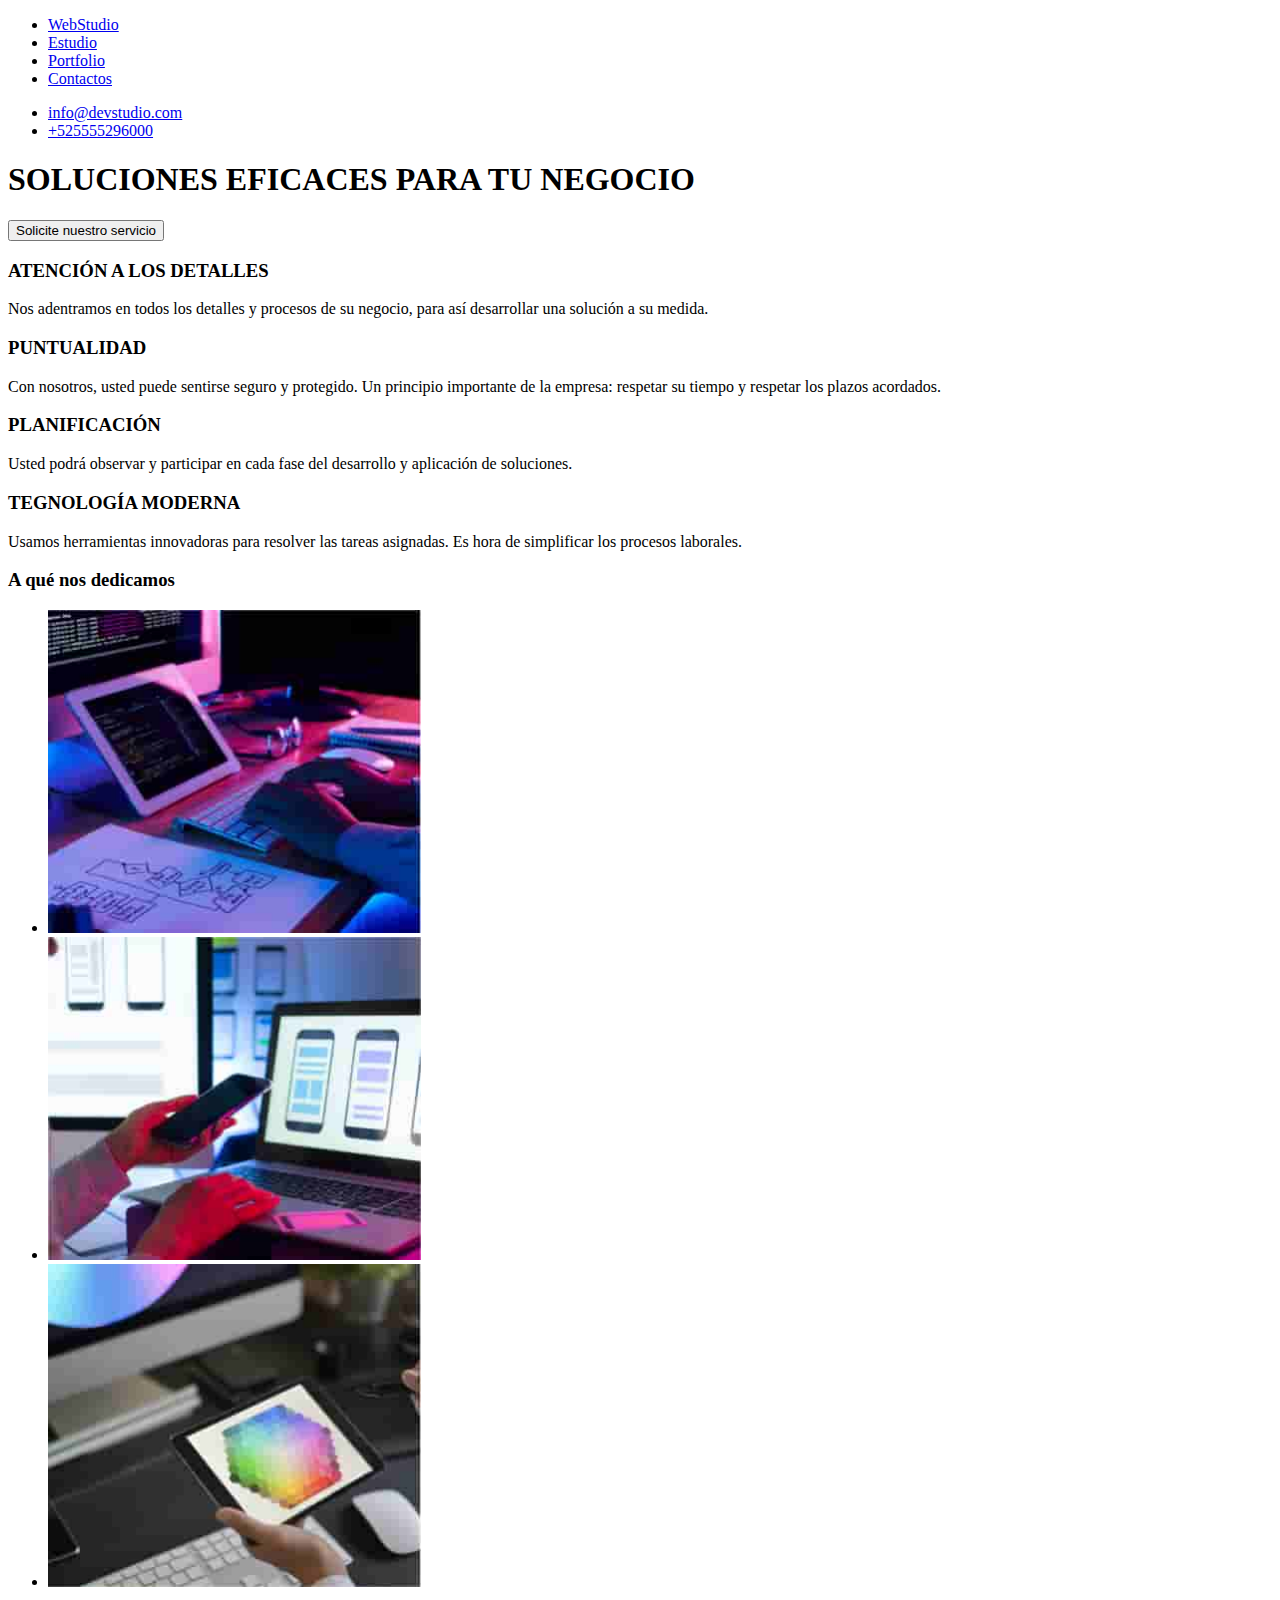
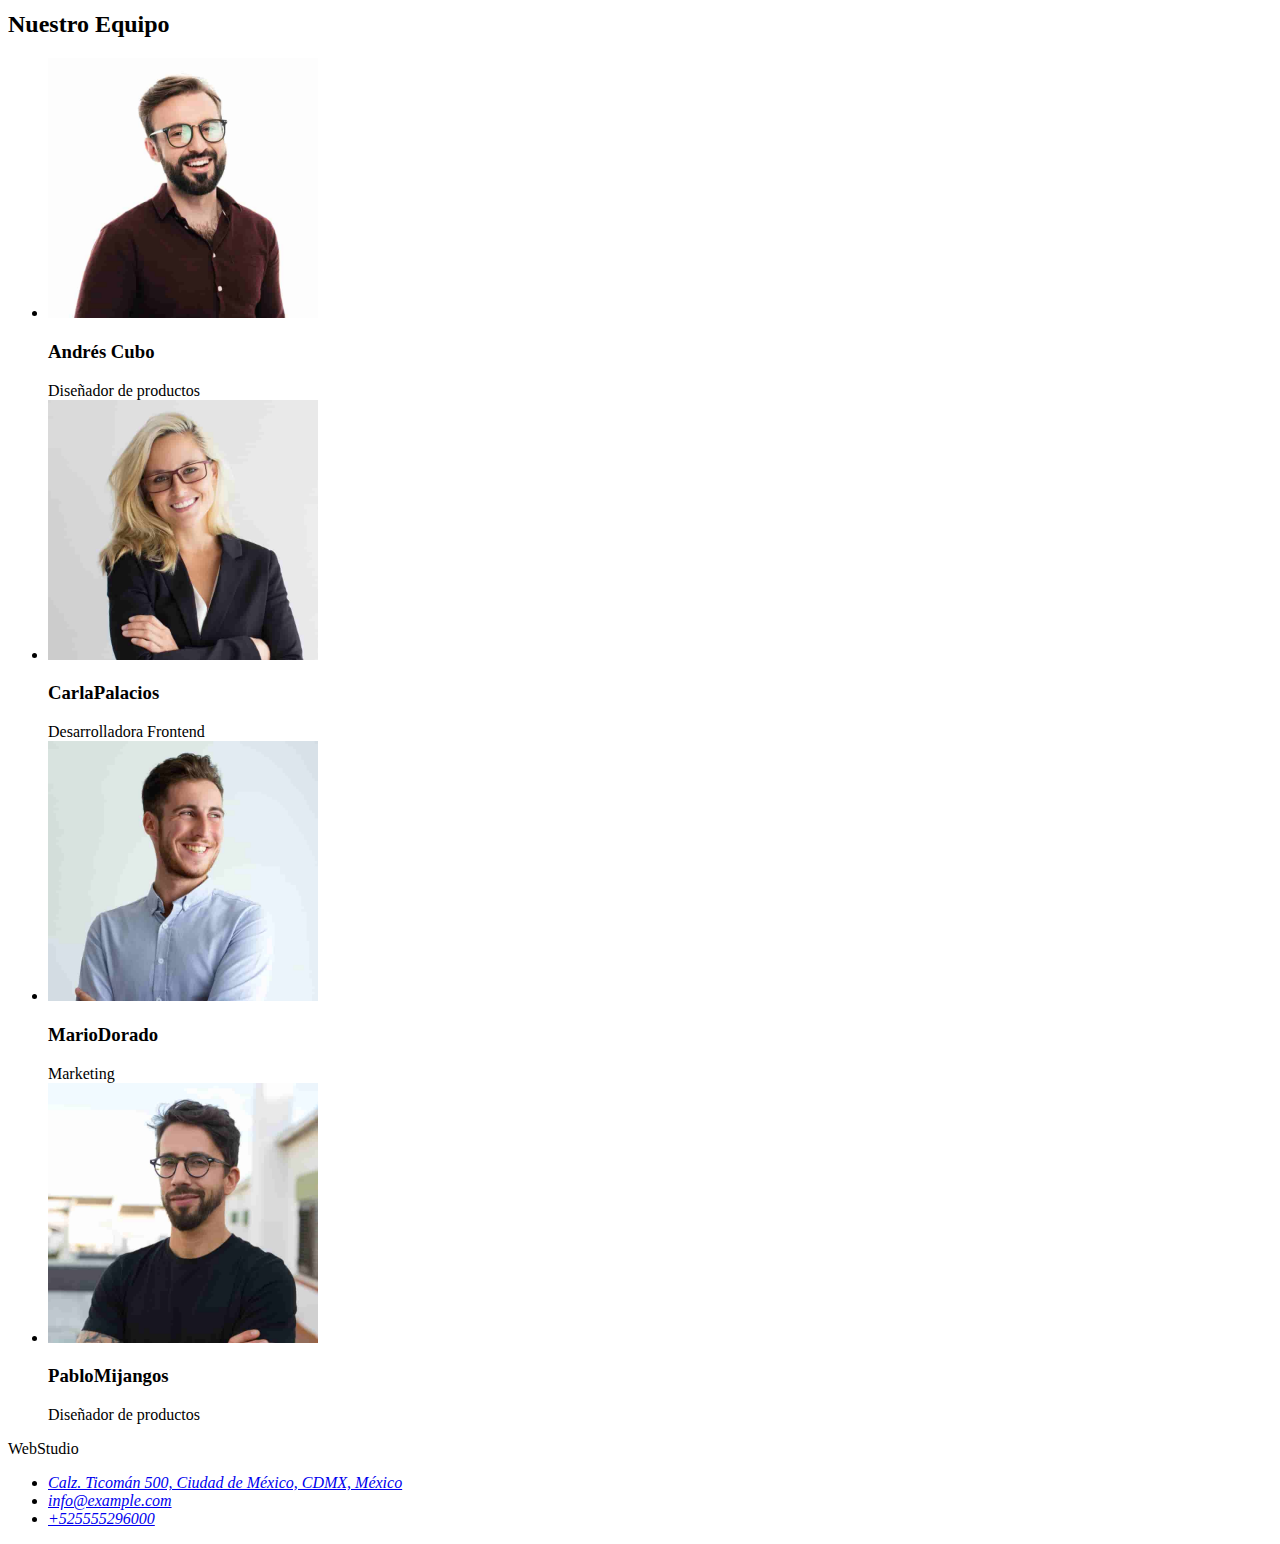
==== index.html @ a7ba0e85 "first commit" ====
<!DOCTYPE html>
<html lang="en">
<head>
    <meta charset="UTF-8">
    <meta name="viewport" content="width=device-width, initial-scale=1.0">
    <title>Document</title>
    <link rel="stylehref" href="./css/style.css"
    .container {
        font-size: 44px;
        font-weight: 900;
        line-height: 1.36;
    }
</head>
<body>
<main id="main__hero" class="hero">
    <header>
        <nav>
            <ul class="hero__navigation">
                <li class="hero__item">
                    <a class="hero__link" href="#">WebStudio</a></li> 
                <li class="hero__item">
                     <a class="hero__link"  href="#">Estudio</a></li> 
                <li class="hero__item">
                     <a class="hero__link"  href="./portfolio.html">Portfolio</a></li> 
                <li class="hero__item">
                     <a class="hero__link"  href="#">Contactos</a></li>
            </ul>
        </nav>
        <ul class="hero__contact">
            <li class="contact__item"><a class="contact__link" href ="mailto:info@devstudio.com">info@devstudio.com</a></li>
            <li class="contact__item"><a class="contact__link" href="tel:+525555296000">+525555296000</a></li>
        </ul>
    </header>
     <div>
        <h1>SOLUCIONES EFICACES PARA TU NEGOCIO</h1>
     </div> 
     
        <button class="service__enterprise">Solicite nuestro servicio</button> 
</main>
<section>
    <h2 style="display:none">Beneficios</h2>
        <h3>ATENCIÓN A LOS DETALLES</h3
        <p>Nos adentramos en todos los detalles y procesos de su negocio, para así desarrollar una solución a su medida.</p>
        <h3>PUNTUALIDAD</h3>
        <p>Con nosotros, usted puede sentirse seguro y protegido. Un principio importante de la empresa: respetar su tiempo y respetar los plazos acordados.</p>
        <h3>PLANIFICACIÓN</h3>
        <p>Usted podrá observar y participar en cada fase del desarrollo y aplicación de soluciones.</p>
        <h3>TEGNOLOGÍA MODERNA</h3>
        <p>Usamos herramientas innovadoras para resolver las tareas asignadas. Es hora de simplificar los procesos laborales.</p>
        <h3>A qué nos dedicamos</h3>
    <ul>
        <li><img src="./img/espacio_de_trabajo_1.jpg" alt="Nuestroespaciodetrabajo1" width="373"></li>
        <li><img src="./img/espacio_de_trabajo_2.jpg" alt="Nuestroespaciodetrabajo2" width="373"></li>
        <li><img src="./img/espacio_de_trabajo_3.jpg" alt="Nuestroespaciodetrabajo3" width="373"></li>
    </ul>
</section>
<section>
<h2>Nuestro Equipo</h2>
     <ul>
        <li>
            <img src="./img/andrés_cubo.jpg" alt="Empleado 1" width="270">
            <h3>Andrés Cubo</h3>
            <span>Diseñador de productos</span>
        </li>    
        <li>
            <img src="./img/carla_palacios.jpg" alt="Empleado 2" width="270">
            <h3>CarlaPalacios</h3>
            <span>Desarrolladora Frontend</span>
        </li>
        <li>
            <img src="./img/mario_dorado.jpg" alt="Empleado 3" width="270">
            <h3>MarioDorado</h3>
            <span>Marketing</span>
        </li>
        <li>
            <img src="./img/pablo_mijangos.jpg" alt="Empleado 4" width="270">
            <h3>PabloMijangos</h3>
            <span>Diseñador de productos</span>
        </li>
    </ul>
</section>
<section>
    <footer>
        <a>WebStudio</a>
        <address>
            <ul>
                <li><a href="#GoogleMapsurl">Calz. Ticomán 500, Ciudad de México, CDMX, México</a></li>
                <li><a href="mailto:info@example.com">info@example.com</a></li>
                <li><a href="tel:+525555296000 ">+525555296000 </a></li>
            </ul>
        </address>
    </footer>
</section>
</body>
</html>
---- css/style.css ----
@import url('https://fonts.googleapis.com/css2?family=Roboto:ital,wght@0,400;0,500;0,700;0,900;1,400;1,500;1,700;1,900&display=swap');
@import url('https://fonts.googleapis.com/css2?family=Raleway:ital,wght@0,700;1,700&display=swap');
 * {
  font-family: 'Roboto', sans-serif;
   font-family: 'Raleway', sans-serif;
 }
:root {
   --primary-color: #000000;
   --font-colorone: rgb(3, 110, 211);
   --font-color: rgb(61, 62, 63);
   --detail-color: rgb(248, 243, 243);
   
 }

 .list {
   list-style: none;
 }

 .link {
   text-decoration: none;
 }
 
 .hero {
  background-color: rgb(8, 8, 8);
}


.hero__navigation.hero__link{
  color: var(--primary-color);
}

.hero__navigation.hero__link:hover {
  color: var(--font-colorone);
}

.hero__contact.contact__link{
 color: var(--primary-color);
}

.hero__contact.contact__link:hover {
  color: var(--detail-color);
}

.service__enterprise.service__button {
  color: var(--primary-color);
}

.service__enterprise.service__button:hover {
  color: var(--font-colorone);
}
 .service__enterprise.service__button{
  cursor: pointer;
 }
 .buttonT{
  cursor: pointer;
 }
 .buttonTodo{
   cursor: pointer;
 }
 .buttonSitios-web {
   cursor: pointer;
 }
 .buttonAplicaciones {
   cursor: pointer;
 }
 .buttonDiseño {
   cursor: pointer;
 }
 .buttonMarketing {
   cursor: pointer;
 }
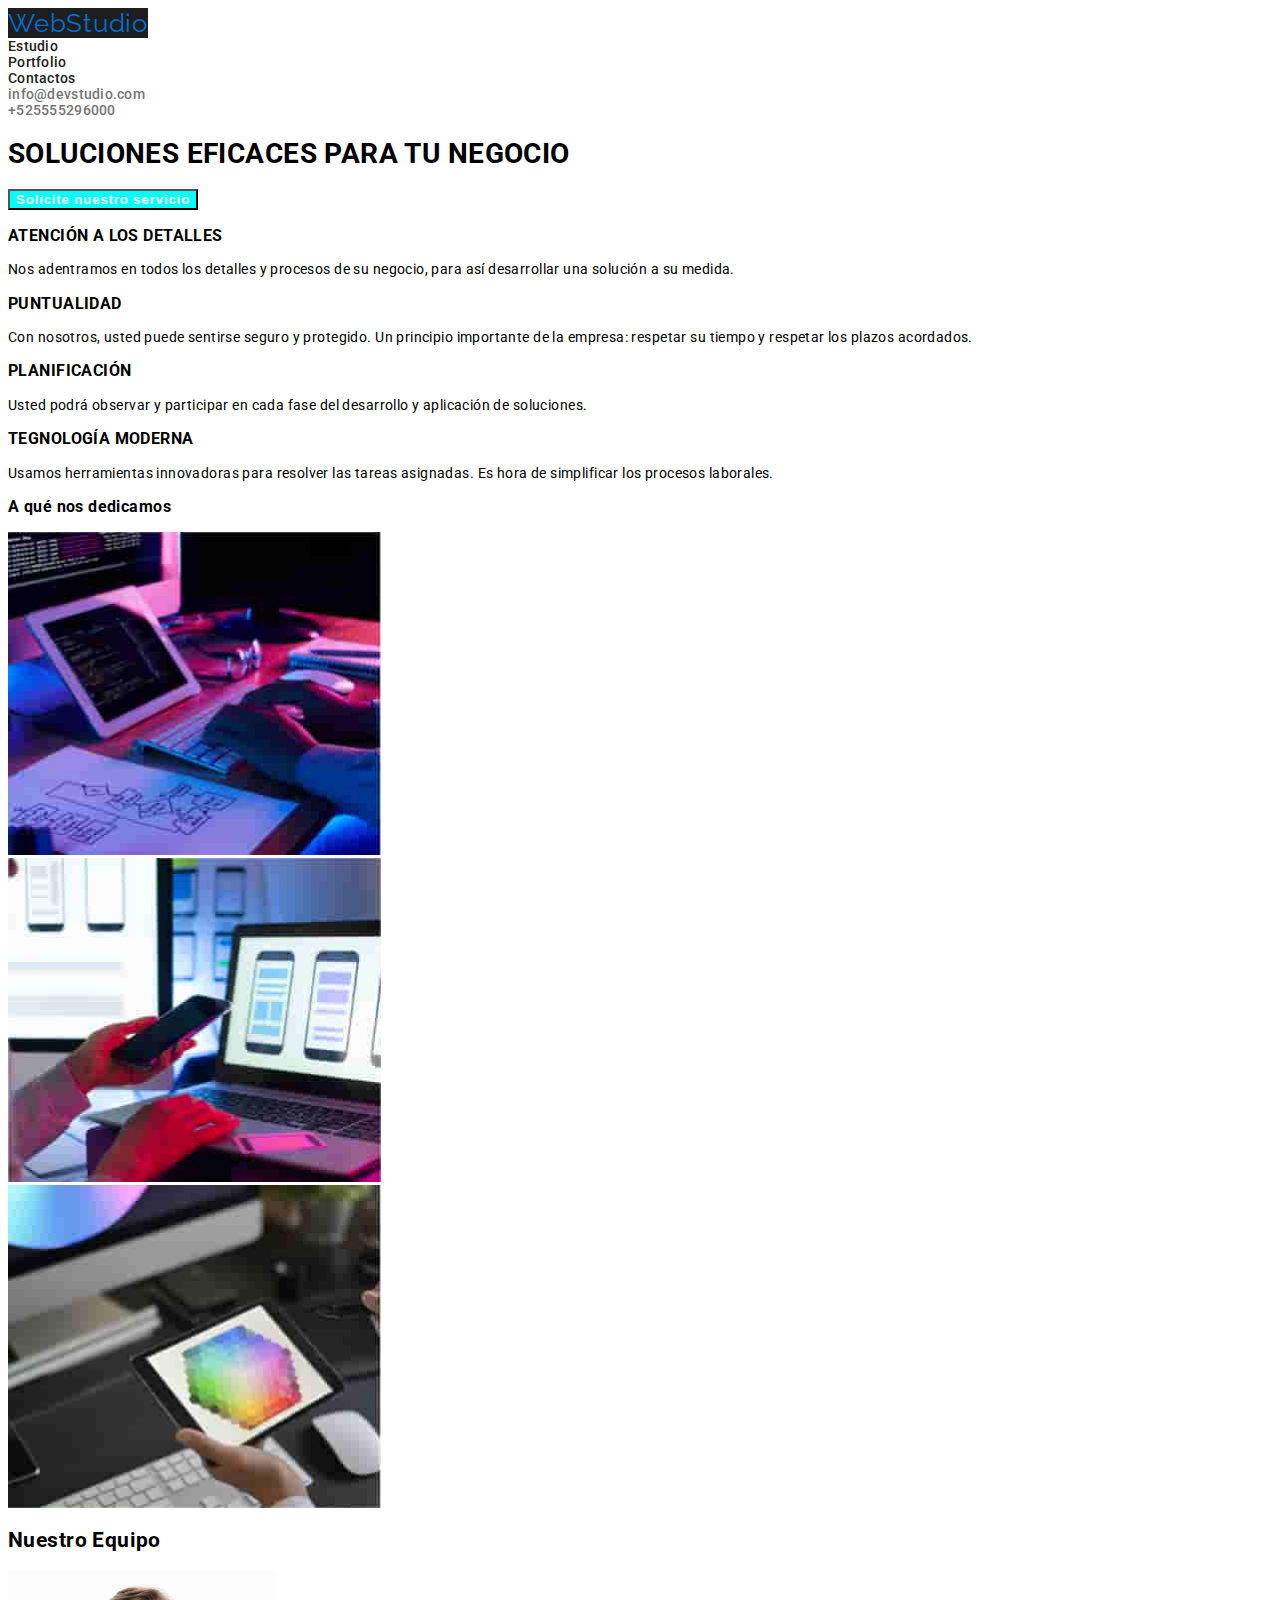
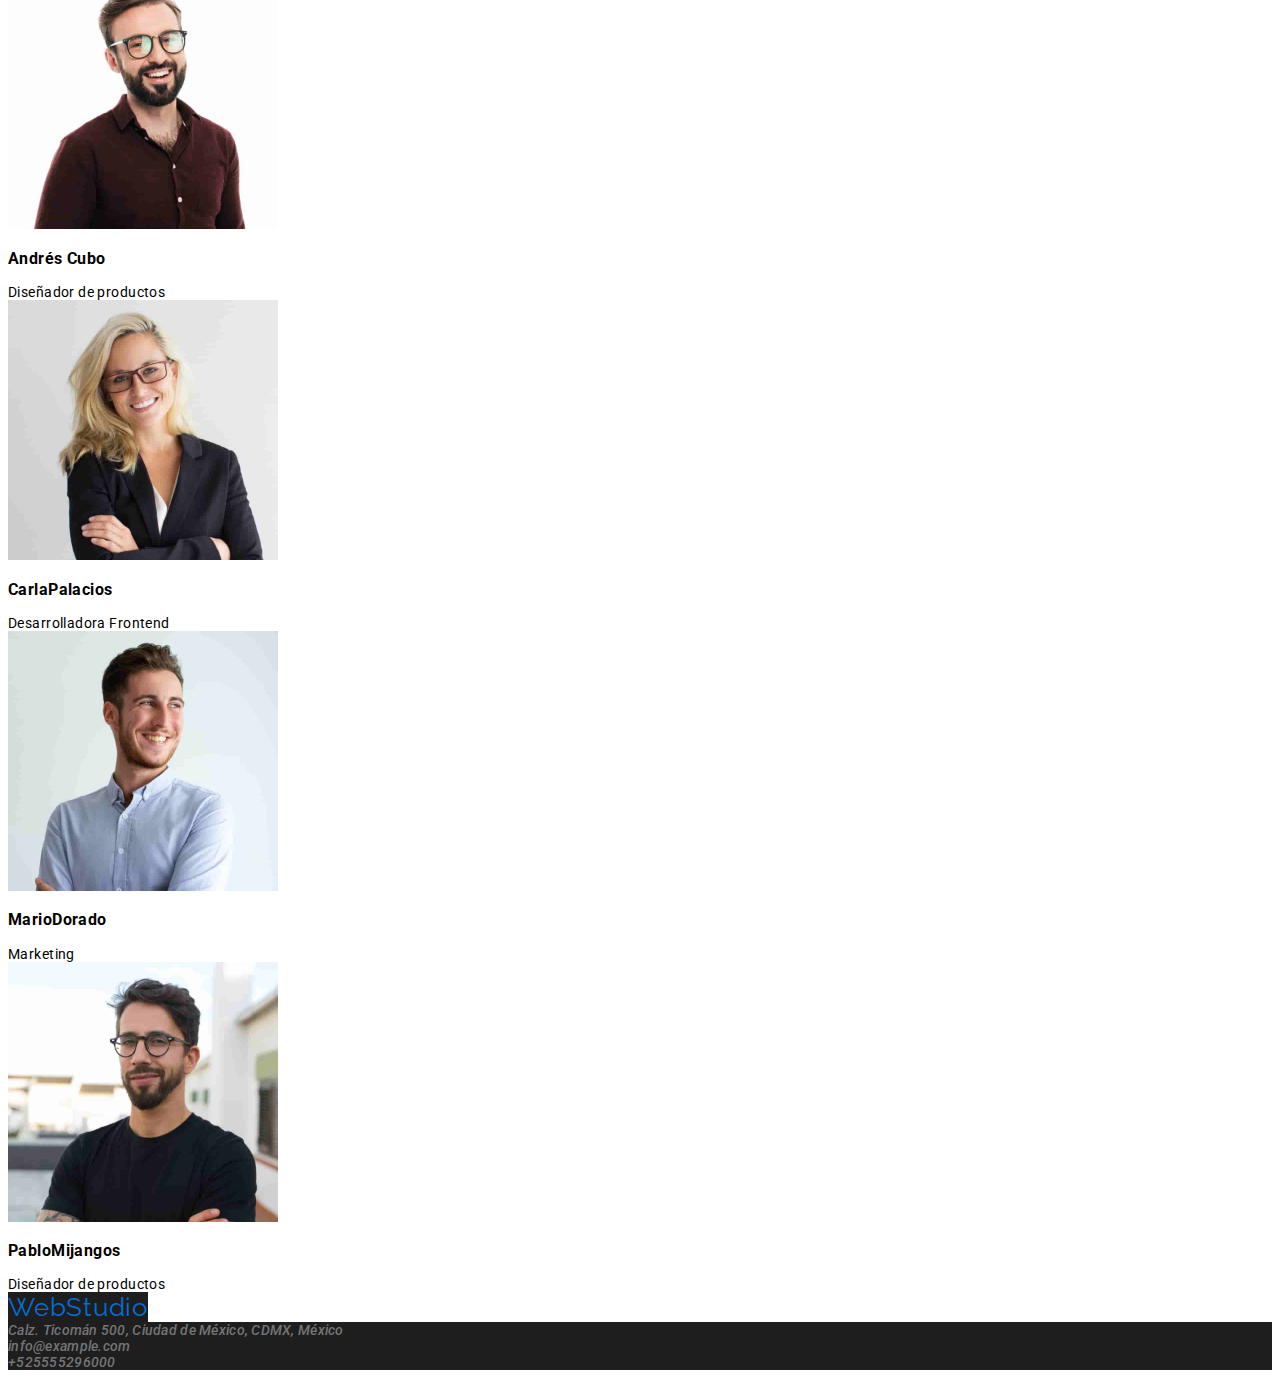
==== commit f59388f4: "modifique la página portafolio y style.css" ====
--- a/index.html
+++ b/index.html
@@ -4,38 +4,36 @@
     <meta charset="UTF-8">
     <meta name="viewport" content="width=device-width, initial-scale=1.0">
     <title>Document</title>
-    <link rel="stylehref" href="./css/style.css"
-    .container {
-        font-size: 44px;
-        font-weight: 900;
-        line-height: 1.36;
-    }
-</head>
+    <link rel="stylesheet" href="./css/styles.css"
+   >
 <body>
-<main id="main__hero" class="hero">
+<main>
     <header>
-        <nav>
-            <ul class="hero__navigation">
-                <li class="hero__item">
-                    <a class="hero__link" href="#">WebStudio</a></li> 
-                <li class="hero__item">
-                     <a class="hero__link"  href="#">Estudio</a></li> 
-                <li class="hero__item">
-                     <a class="hero__link"  href="./portfolio.html">Portfolio</a></li> 
-                <li class="hero__item">
-                     <a class="hero__link"  href="#">Contactos</a></li>
-            </ul>
+        <nav>      
+                <a class="logo" href="./index.html">WebStudio</a>
+                <ul class="nav__list">
+                <li>
+                    <a class="nav__list_item" href="#">Estudio</a>
+                </li>
+                <li >
+                    <a class="nav__list_item1" href="./portfolio.html">Portfolio</a>
+                </li>
+                <li>
+                    <a class="nav__list_item2" href="#">Contactos</a>
+                </li>
+                </ul>
         </nav>
-        <ul class="hero__contact">
-            <li class="contact__item"><a class="contact__link" href ="mailto:info@devstudio.com">info@devstudio.com</a></li>
-            <li class="contact__item"><a class="contact__link" href="tel:+525555296000">+525555296000</a></li>
+        <ul class="nav__list">
+            <li class="nav__list__contact"><a class="contact__link" href ="mailto:info@devstudio.com">info@devstudio.com</a></li>
+            <li class="nav__list__contact"><a class="contact__link" href="tel:+525555296000">+525555296000</a></li>
         </ul>
     </header>
-     <div>
+     <section class="hero">
         <h1>SOLUCIONES EFICACES PARA TU NEGOCIO</h1>
-     </div> 
+        <button class="button__service">Solicite nuestro servicio</button>
+     </section> 
      
-        <button class="service__enterprise">Solicite nuestro servicio</button> 
+        
 </main>
 <section>
     <h2 style="display:none">Beneficios</h2>
@@ -81,12 +79,12 @@
 </section>
 <section>
     <footer>
-        <a>WebStudio</a>
+        <a class="logo">WebStudio</a>
         <address>
-            <ul>
-                <li><a href="#GoogleMapsurl">Calz. Ticomán 500, Ciudad de México, CDMX, México</a></li>
-                <li><a href="mailto:info@example.com">info@example.com</a></li>
-                <li><a href="tel:+525555296000 ">+525555296000 </a></li>
+            <ul> 
+                <li class="nav__contact"><a href="#GoogleMapsurl">Calz. Ticomán 500, Ciudad de México, CDMX, México</a></li>
+                <li class="nav__contact"><a href="mailto:info@example.com">info@example.com</a></li>
+                <li class="nav__contact"><a href="tel:+525555296000 ">+525555296000 </a></li>
             </ul>
         </address>
     </footer>
--- a/css/styles.css
+++ b/css/styles.css
@@ -0,0 +1,147 @@
+@import url('https://fonts.googleapis.com/css2?family=Roboto:ital,wght@0,400;0,500;0,700;0,900;1,400;1,500;1,700;1,900&display=swap');
+@import url('https://fonts.googleapis.com/css2?family=Raleway:ital,wght@0,700;1,700&display=swap');
+:root {
+   --primary-color: #000000;
+   --font-colorone: rgb(3, 110, 211);
+   --font-color: rgb(30, 30, 31);
+   --detail-color: rgb(248, 243, 243);
+  }
+
+   body{
+    font-size: 14px;
+    font-style: normal;
+    font-weight: 400;
+    line-height:normal;
+    letter-spacing: 0.42px;
+    font-family: roboto;
+   }
+   a{
+    color: currentColor;
+    text-decoration: none;
+   }
+    ul{
+      margin: 0%;
+      padding: 0%;
+      list-style-type: none;
+    }
+   .logo{
+    color: var(--font-colorone);
+    font-family: Raleway;
+    font-size: 26px;
+    font-weight: 700;
+    letter-spacing: 0.03px;
+   }
+    .nav__list_item{
+      color: #212121;
+      font-weight: 500;
+      letter-spacing: 0.02em;
+    }
+     .nav__list_item:hover {
+     color: var(--font-colorone);
+     font-weight: 500;
+     letter-spacing: 0.02em;
+    }
+    .nav__list_item1{
+      color: #212121;
+      font-weight: 500;
+      letter-spacing: 0.02em;
+    }
+     .nav__list_item1:hover {
+       color: var(--font-colorone);
+       font-weight: 500;
+       letter-spacing: 0.02em;
+     }
+     .nav__list_item2{
+      color: #212121;
+      font-weight: 500;
+      letter-spacing: 0.02em;
+     }
+      .nav__list_item2:hover {
+      color: var(--font-colorone);
+      font-weight: 500;
+      letter-spacing: 0.02em;
+     }
+     .nav__list__contact {
+        color: #757575;
+        font-weight: 500;
+        letter-spacing: 0.02em;
+     }
+      .nav__list__contact:hover {
+       color: var(--font-colorone);
+       font-weight: 500;
+       letter-spacing: 0.02em;
+      }
+      .nav__contact{
+      color: #FFFFFF;
+       font-weight: 400;
+       letter-spacing: 0.03em;
+       background-color: var(--font-color);
+      }
+       .button__service{
+      color: white;
+      font-weight: 900;
+      letter-spacing: 0.06em;
+      background-color: aqua;
+     }
+    .logo{
+        font-weight: 400;
+        letter-spacing: 0.03em;
+        background-color: var(--font-color);
+    }
+     .nav__contact{
+      color: #757575;
+        font-weight: 500;
+        letter-spacing: 0.02em;
+     }
+     
+    .Todo{
+        color: #FFFFFF;
+        font-weight: 500;
+        letter-spacing: 0.03em;
+    }
+    .Web{
+          color: #212121;
+          font-weight: 500;
+          letter-spacing: 0.03em;
+        }
+      .Aplicaciones{
+        color: #212121;
+          font-weight: 500;
+          letter-spacing: 0.03em;
+      }
+      .Diseño{
+        color: #212121;
+          font-weight: 500;
+          letter-spacing: 0.03em;
+      }
+      .Marketing{
+        color: #212121;
+        font-weight: 500;
+        letter-spacing: 0.03em;
+      }
+      .Todo:hover {
+              
+        font-weight: 500;
+        letter-spacing: 0.03em;
+        background-color: #2196F3;
+       }
+        .Web:hover {
+           font-weight: 500;
+           letter-spacing: 0.03em;
+           background-color: #F5F4FA;
+        }
+         .Aplicaciones:hover {
+            font-weight: 500;
+            letter-spacing: 0.03em;
+            background-color: #F5F4FA
+          }
+          .Diseño:hover {  
+            font-weight: 500;
+            letter-spacing: 0.03em;
+            background-color: #F5F4FA
+           }
+          .Marketing:hover {
+            font-weight: 500;
+            letter-spacing: 0.03em;
+            background-color: #F5F4FA
+          }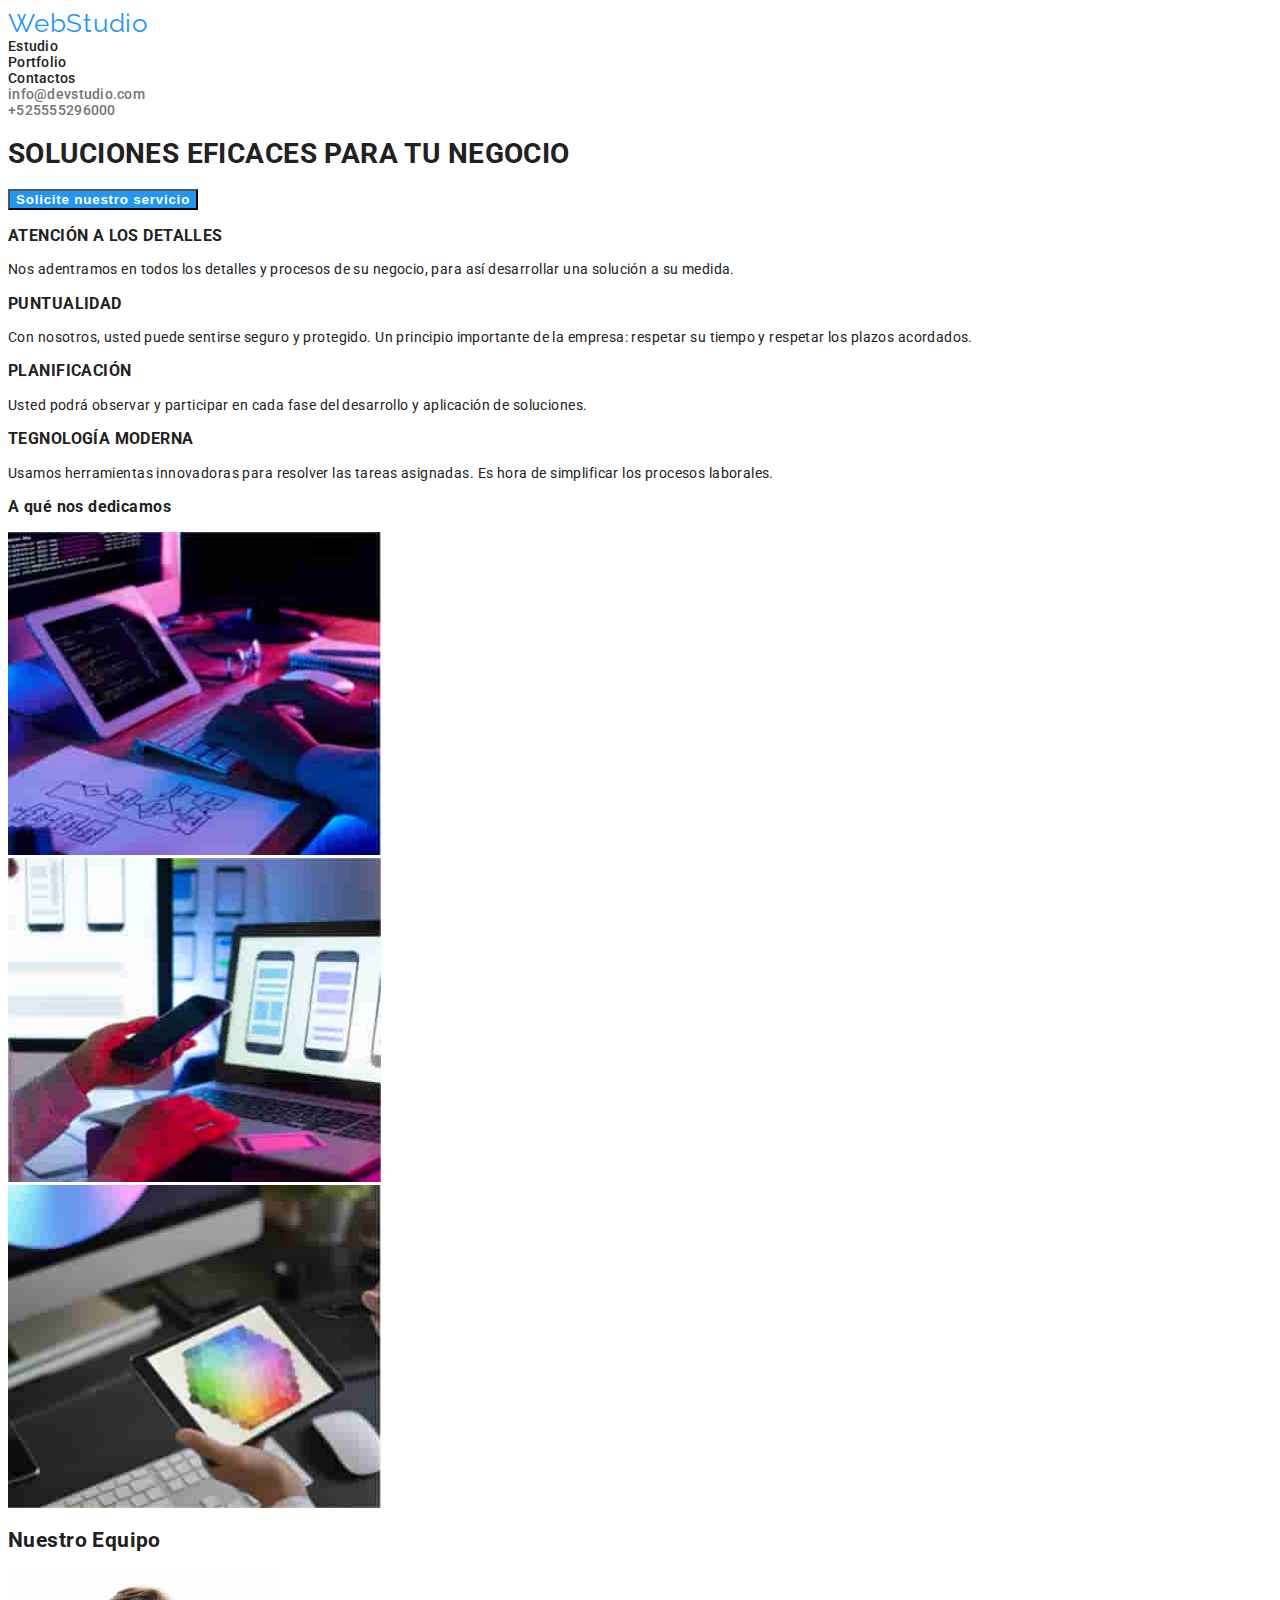
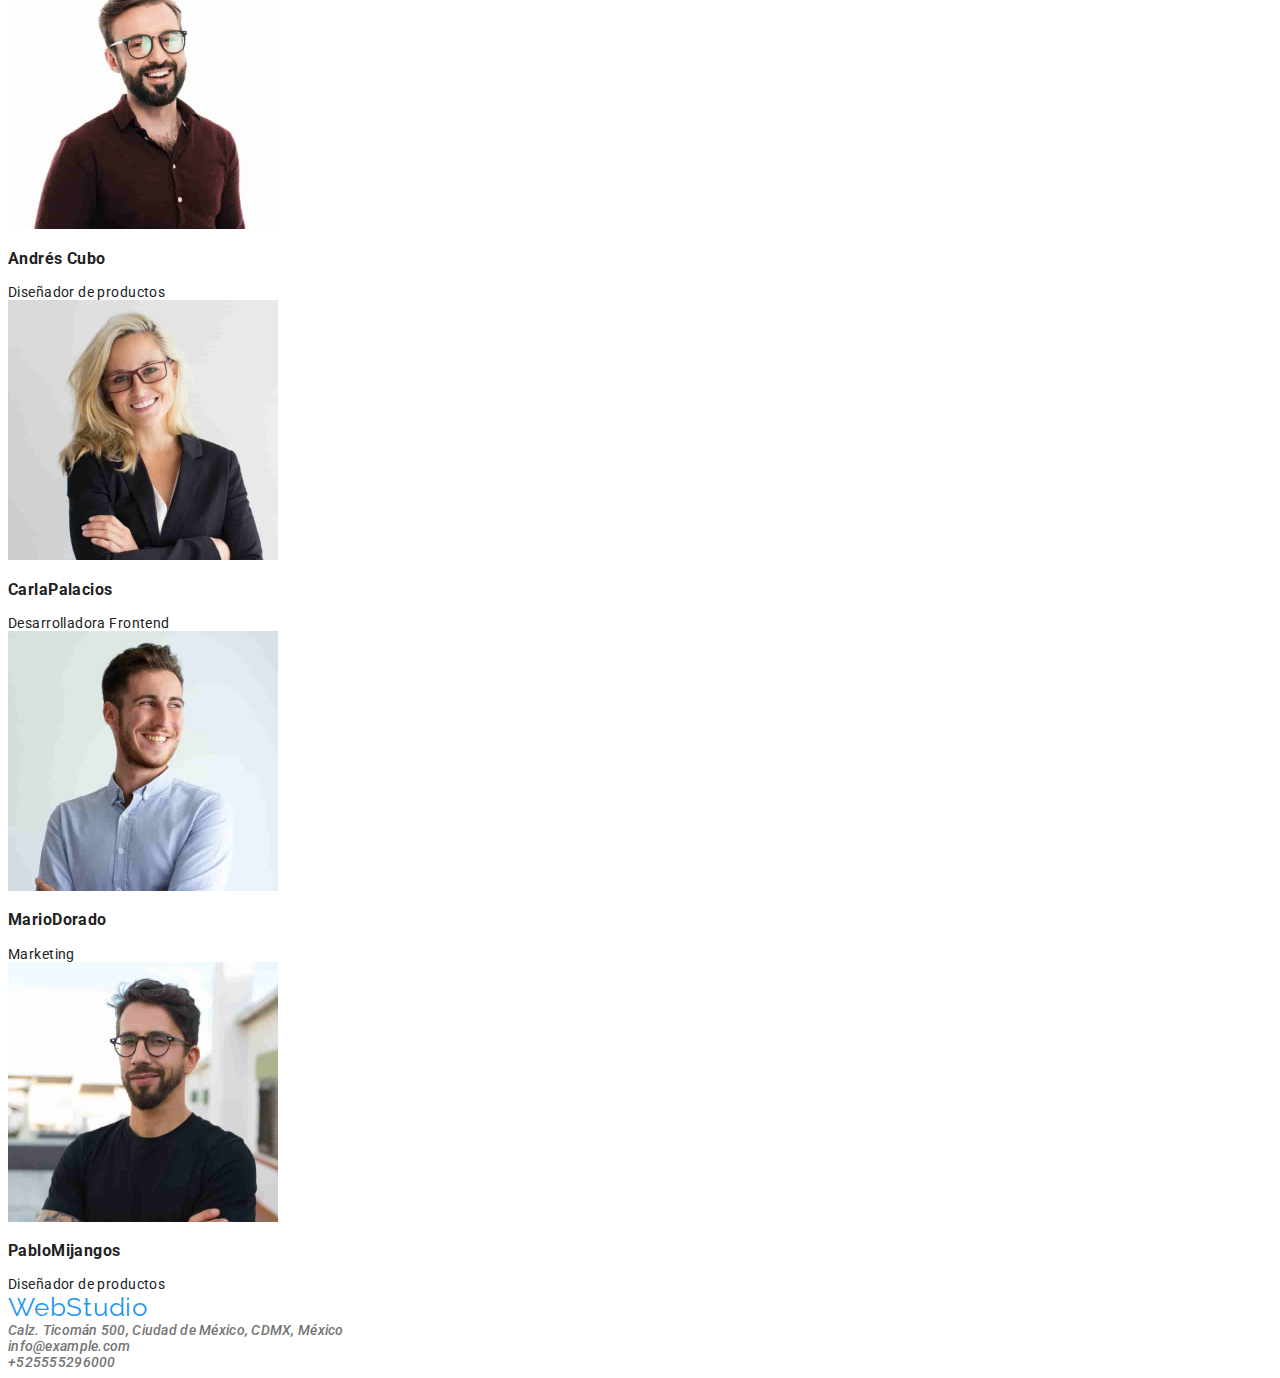
==== commit 30113155: "modifique los colores de los botones" ====
--- a/index.html
+++ b/index.html
@@ -13,7 +13,7 @@
                 <a class="logo" href="./index.html">WebStudio</a>
                 <ul class="nav__list">
                 <li>
-                    <a class="nav__list_item" href="#">Estudio</a>
+                    <a class="nav__list_item" href="./index.html">Estudio</a>
                 </li>
                 <li >
                     <a class="nav__list_item1" href="./portfolio.html">Portfolio</a>
--- a/css/styles.css
+++ b/css/styles.css
@@ -1,9 +1,7 @@
 @import url('https://fonts.googleapis.com/css2?family=Roboto:ital,wght@0,400;0,500;0,700;0,900;1,400;1,500;1,700;1,900&display=swap');
 @import url('https://fonts.googleapis.com/css2?family=Raleway:ital,wght@0,700;1,700&display=swap');
 :root {
-   --primary-color: #000000;
-   --font-colorone: rgb(3, 110, 211);
-   --font-color: rgb(30, 30, 31);
+   color:  #212121;
    --detail-color: rgb(248, 243, 243);
   }
 
@@ -25,7 +23,7 @@
       list-style-type: none;
     }
    .logo{
-    color: var(--font-colorone);
+    color: #2196F3;
     font-family: Raleway;
     font-size: 26px;
     font-weight: 700;
@@ -37,7 +35,7 @@
       letter-spacing: 0.02em;
     }
      .nav__list_item:hover {
-     color: var(--font-colorone);
+    color:  #2196F3;
      font-weight: 500;
      letter-spacing: 0.02em;
     }
@@ -47,7 +45,7 @@
       letter-spacing: 0.02em;
     }
      .nav__list_item1:hover {
-       color: var(--font-colorone);
+      color: #2196F3;
        font-weight: 500;
        letter-spacing: 0.02em;
      }
@@ -57,7 +55,7 @@
       letter-spacing: 0.02em;
      }
       .nav__list_item2:hover {
-      color: var(--font-colorone);
+      color: #2196F3;
       font-weight: 500;
       letter-spacing: 0.02em;
      }
@@ -67,7 +65,7 @@
         letter-spacing: 0.02em;
      }
       .nav__list__contact:hover {
-       color: var(--font-colorone);
+      color:#2196F3;
        font-weight: 500;
        letter-spacing: 0.02em;
       }
@@ -78,10 +76,10 @@
        background-color: var(--font-color);
       }
        .button__service{
-      color: white;
+      color:  #FFFFFF;
       font-weight: 900;
       letter-spacing: 0.06em;
-      background-color: aqua;
+      background: #2196F3;
      }
     .logo{
         font-weight: 400;
@@ -93,55 +91,23 @@
         font-weight: 500;
         letter-spacing: 0.02em;
      }
-     
-    .Todo{
-        color: #FFFFFF;
-        font-weight: 500;
-        letter-spacing: 0.03em;
-    }
-    .Web{
-          color: #212121;
-          font-weight: 500;
-          letter-spacing: 0.03em;
-        }
-      .Aplicaciones{
-        color: #212121;
-          font-weight: 500;
-          letter-spacing: 0.03em;
-      }
-      .Diseño{
-        color: #212121;
-          font-weight: 500;
-          letter-spacing: 0.03em;
-      }
-      .Marketing{
-        color: #212121;
-        font-weight: 500;
-        letter-spacing: 0.03em;
-      }
-      .Todo:hover {
-              
-        font-weight: 500;
-        letter-spacing: 0.03em;
-        background-color: #2196F3;
-       }
-        .Web:hover {
-           font-weight: 500;
-           letter-spacing: 0.03em;
-           background-color: #F5F4FA;
-        }
-         .Aplicaciones:hover {
-            font-weight: 500;
-            letter-spacing: 0.03em;
-            background-color: #F5F4FA
+          .Filter-Button{
+            color:  #212121;
+            font-family: Roboto;
+              font-size: 16px;
+              font-style: normal;
+              font-weight: 500;
+              line-height: 26px;
+              letter-spacing: 0.48px;
+              padding: 6px 24px;
+              border-radius: 4px;
+              text-align: center;
+              background-color: #FFFFFF;
           }
-          .Diseño:hover {  
-            font-weight: 500;
-            letter-spacing: 0.03em;
-            background-color: #F5F4FA
+           .Filter-Button:hover{
+            color: white;
            }
-          .Marketing:hover {
-            font-weight: 500;
-            letter-spacing: 0.03em;
-            background-color: #F5F4FA
+          .current-button {
+            color: white;
+            background: #2196F3;
           }